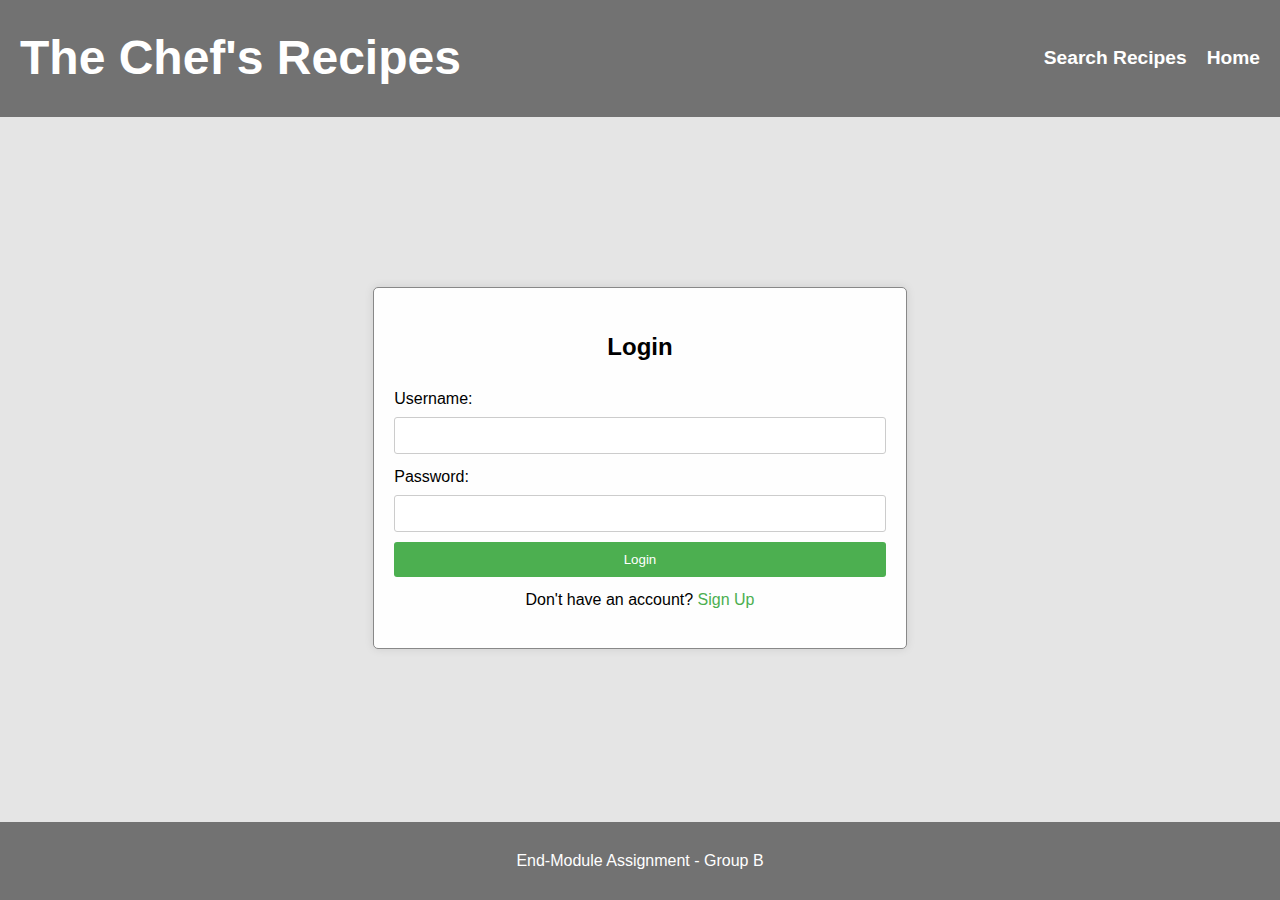
==== recipeswebsite/index.html @ 53a1ebff "added taras recipessearchpage" ====
<!DOCTYPE html>
<html lang="en">
<head>
    <meta charset="UTF-8">
    <meta name="viewport" content="width=device-width, initial-scale=1.0">
    <title>RecipesApp</title>
    <link rel="stylesheet" href="recipesstyles.css">
</head>
<body class="index-page">
    <div class="container">
        <!-- Header section with navigation menu -->
        <header role="banner">
            <h1 class="logo">The Chef's Recipes</h1>
            <nav role="navigation" aria-label="Main Navigation">
                <ul class="nav-list">
                    <!-- Styled HTML list for navigation -->
                    <li role="menuitem"><a href="recipessearch.html" title="Search Recipes">Search Recipes</a></li>
                    <li role="menuitem" aria-current="page"><a href="index.html" title="Go to HomePage">Home</a></li>
                </ul>
            </nav>
        </header>
        <main role="main">
            <!-- Login form (initially visible) -->
            <div id="loginForm" class="form-section">
                <h2>Login</h2>
                <form>
                    <label for="loginUsername">Username:</label>
                    <input type="text" id="loginUsername" name="username" required>
                    <label for="loginPassword">Password:</label>
                    <input type="password" id="loginPassword" name="password" required>
                    <button type="submit">Login</button>
                </form>
                <p>Don't have an account? <a href="#signupForm">Sign Up</a></p>
            </div>
        
            <!-- Sign-Up form (initially hidden) -->
            <div id="signupForm" class="form-section" style="display:none;">
                <h2>Sign Up</h2>
                <form>
                    <label for="signupUsername">Username:</label>
                    <input type="text" id="signupUsername" name="username" required>
                    <label for="signupPassword">Password:</label>
                    <input type="password" id="signupPassword" name="password" required>
                    <label for="signupEmail">Email:</label>
                    <input type="email" id="signupEmail" name="email" required>
                    <button type="submit">Sign Up</button>
                </form>
                <p>Already have an account? <a href="#loginForm">Login</a></p>
            </div>
        </main>
        <!-- Footer -->
        <footer role="contentinfo">
            <p>End-Module Assignment - Group B</p>
        </footer>
    </div>
</body>
</html>
---- recipeswebsite/recipesstyles.css ----
/* Styles for all pages */
body {
    font-family: Quicksand, sans-serif;
    line-height: 1.6;
    margin: 0;
    padding: 0;
    font-size: 16px;
    display: flex;
    flex-direction: column;
    min-height: 100vh;
}

.container {
    flex: 1;
    display: flex;
    flex-direction: column;
    margin: auto;
    width: 100%;
    overflow: hidden;
}

header {
    padding: 20px 20px;
    background-color: rgba(0, 0, 0, 0.5);
    display: flex;
    align-items: center;
    justify-content: space-between;
}

.logo {
    font-family: Lobster, sans-serif;
    color: #fff;
    padding: 0;
    margin: 0;
    font-size: 3em;
}

.nav-list {
    list-style: none;
    padding: 0;
    margin: 0;
    display: flex;
    align-items: center;
}

.nav-list li {
    margin-left: 20px;
}

.nav-list li a {
    text-decoration: none;
    color: #fff;
    font-weight: bold;
    font-size: 1.2em;
}

.nav-list li a:focus {
    outline: 2px solid #fff; /* White outline */
}

main {
    display: flex;
    margin-top: 10px;
    padding: 2vw;
    flex: 1;
    justify-content: center;
    align-items: center;
}

footer {
    background-color: rgba(0, 0, 0, 0.5);
    color: #fff;
    text-align: center;
    padding: 10px;
    margin-top: 1vw;
}

body.index-page {
    background: rgba(0, 0, 0, 0.1) url("images/table-served.jpg") no-repeat center center fixed;
    background-size: cover;
}

/* Form Styles */
.form-section {
    width: 40%;
    max-width: 500px;
    margin: auto;
    padding: 20px;
    background-color: #fefefe;
    border: 1px solid #888;
    border-radius: 5px;
    box-shadow: 0 0 10px rgba(0, 0, 0, 0.1);
}

.form-section h2 {
    text-align: center;
}

.form-section form {
    margin-top: 20px;
}

.form-section form label {
    display: block;
    margin-bottom: 5px;
}

.form-section form input[type="text"],
.form-section form input[type="password"],
.form-section form input[type="email"] {
    width: calc(100% - 22px);
    padding: 10px;
    margin-bottom: 10px;
    border: 1px solid #ccc;
    border-radius: 3px;
}

.form-section form button {
    width: 100%;
    padding: 10px;
    background-color: #4CAF50;
    color: white;
    border: none;
    border-radius: 3px;
    cursor: pointer;
}

.form-section form button:hover {
    background-color: #45a049;
}

.form-section p {
    text-align: center;
    margin-top: 10px;
}

.form-section p a {
    color: #4CAF50;
    text-decoration: none;
}

.form-section p a:hover {
    text-decoration: underline;
}

.profile-container {
    display: flex;
    flex-direction: column;
    align-items: center;
    justify-content: center;
    min-height: 100vh;
    padding: 20px;
}

.user-info,
.favorite-recipes {
    width: 100%;
    max-width: 800px;
    padding: 20px;
    margin-bottom: 20px;
    background-color: #f0f0f0;
    border-radius: 8px;
    box-shadow: 0 0 10px rgba(0, 0, 0, 0.1);
}

.user-info h2,
.favorite-recipes h2 {
    margin-bottom: 10px;
    font-size: 1.5em;
    color: #333;
}

/* Recipes Search Styles */
.apptizer-btn {
    background-image: url(images/appetizer.jpg);
    width: 300px;
    height: 300px;
    background-size: cover;
    background-position: no-repeat;
    background-position: center;
    border: none;
    position: relative;
    left: 50px;
    border-radius: 5%;
}

.main-btn {
    background-image: url(images/main.jpg);
    width: 300px;
    height: 300px;
    background-size: cover;
    background-position: no-repeat;
    background-position: center;
    border: none;
    position: relative;
    left: 100px;
    border-radius: 5%;
}

.side-btn {
    background-image: url(images/side.jpg);
    width: 300px;
    height: 300px;
    background-size: cover;
    background-position: no-repeat;
    background-position: center;
    border: none;
    position: relative;
    left: 150px;
    border-radius: 5%;
}

.dessert-btn {
    background-image: url(images/dessert.jpg);
    width: 300px;
    height: 300px;
    background-size: cover;
    background-position: no-repeat;
    background-position: center;
    border: none;
    position: relative;
    left: 200px;
    border-radius: 5%;
}

button:hover {
    opacity: 0.8;
}

.mainbutton-text {
    color: black;
    background-color: white;
    font-size: 50px;
    opacity: .6;
}

.meat-btn {
    background-image: url(images/meat.jpg);
    width: 200px;
    height: 200px;
    background-size: cover;
    background-position: no-repeat;
    background-position: center;
    border: none;
    border-radius: 50%;
}

.carbveggie-btn {
    background-image: url(images/carbveggie.png);
    width: 200px;
    height: 200px;
    background-size: cover;
    background-position: no-repeat;
    background-position: center;
    border: none;
    border-radius: 50%;
}

.sweet-btn {
    background-image: url(images/sweet.jpg);
    width: 200px;
    height: 200px;
    background-size: cover;
    background-position: no-repeat;
    background-position: center;
    border: none;
    border-radius: 50%;
}

.fruit-btn {
    background-image: url(images/fruit.jpg);
    width: 200px;
    height: 200px;
    background-size: cover;
    background-position: no-repeat;
    background-position: center;
    border: none;
    border-radius: 50%;
}

.ingredientbutton-text {
    color: black;
    background-color: white;
    font-size: 20px;
}
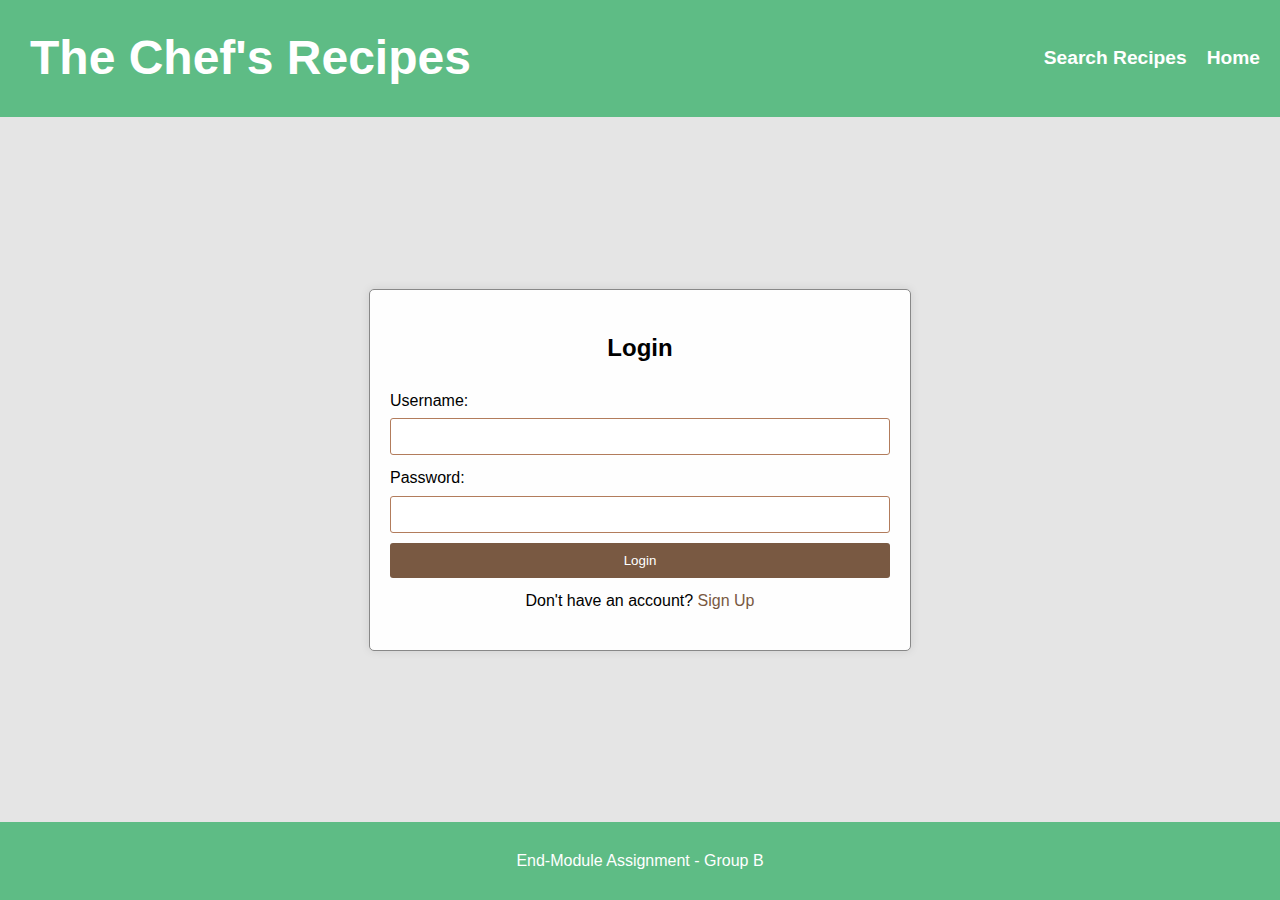
==== commit c0322514: "change to userprofile page - added modifiable color palette" ====
--- a/recipeswebsite/index.html
+++ b/recipeswebsite/index.html
@@ -6,7 +6,7 @@
     <title>RecipesApp</title>
     <link rel="stylesheet" href="recipesstyles.css">
 </head>
-<body class="index-page">
+<body>
     <div class="container">
         <!-- Header section with navigation menu -->
         <header role="banner">
@@ -19,7 +19,7 @@
                 </ul>
             </nav>
         </header>
-        <main role="main">
+        <main role="main" class="index-page-container">
             <!-- Login form (initially visible) -->
             <div id="loginForm" class="form-section">
                 <h2>Login</h2>
--- a/recipeswebsite/recipesstyles.css
+++ b/recipeswebsite/recipesstyles.css
@@ -1,3 +1,12 @@
+/* Color Palette */
+:root {
+    --primary-color: #5EBC85;
+    --secondary-color: #B27C5C;
+    --accent-color: #795942;
+    --text-color: #F4EFE5;
+    --background-color: #FCF9F0;
+}
+
 /* Styles for all pages */
 body {
     font-family: Quicksand, sans-serif;
@@ -21,7 +30,7 @@
 
 header {
     padding: 20px 20px;
-    background-color: rgba(0, 0, 0, 0.5);
+    background-color: var(--primary-color);
     display: flex;
     align-items: center;
     justify-content: space-between;
@@ -31,7 +40,7 @@
     font-family: Lobster, sans-serif;
     color: #fff;
     padding: 0;
-    margin: 0;
+    margin: 0 0 0 10px;
     font-size: 3em;
 }
 
@@ -55,27 +64,23 @@
 }
 
 .nav-list li a:focus {
-    outline: 2px solid #fff; /* White outline */
+    outline: 2px solid #fff;
 }
 
 main {
     display: flex;
-    margin-top: 10px;
-    padding: 2vw;
     flex: 1;
     justify-content: center;
-    align-items: center;
 }
 
 footer {
-    background-color: rgba(0, 0, 0, 0.5);
+    background-color: var(--primary-color);
     color: #fff;
     text-align: center;
     padding: 10px;
-    margin-top: 1vw;
-}
-
-body.index-page {
+}
+
+.index-page-container {
     background: rgba(0, 0, 0, 0.1) url("images/table-served.jpg") no-repeat center center fixed;
     background-size: cover;
 }
@@ -111,14 +116,14 @@
     width: calc(100% - 22px);
     padding: 10px;
     margin-bottom: 10px;
-    border: 1px solid #ccc;
+    border: 1px solid var(--secondary-color);
     border-radius: 3px;
 }
 
 .form-section form button {
     width: 100%;
     padding: 10px;
-    background-color: #4CAF50;
+    background-color: var(--accent-color);
     color: white;
     border: none;
     border-radius: 3px;
@@ -126,7 +131,7 @@
 }
 
 .form-section form button:hover {
-    background-color: #45a049;
+    background-color: var(--primary-color)49;
 }
 
 .form-section p {
@@ -135,7 +140,7 @@
 }
 
 .form-section p a {
-    color: #4CAF50;
+    color: var(--accent-color);
     text-decoration: none;
 }
 
@@ -143,143 +148,186 @@
     text-decoration: underline;
 }
 
+/* User Profile Styles */
 .profile-container {
+    width: 100%;
+    display: flex;
+    flex-direction: column;
+    padding: 20px;
+    background-color: var(--background-color);
+}
+
+.user-info div {
+    margin: 0 0 15px 20px;
+}
+
+.user-info h3 {
+    font-size: 1.2em;
+    margin: 0 0 0 20px;
+    color: var(--secondary-color);
+}
+
+.user-info p {
+    font-size: 1em;
+    color: var(--primary-color); /* Adjusted color for better readability */
+    margin: 0 20px 10px 0px;
+    padding: 10px;
+    background-color: #fff; /* Background color for the box */
+    border: 1px solid var(--secondary-color); /* Optional: Add a border */
+    border-radius: 10px; /* Optional: Rounded corners */
+}
+
+/* Recipes Search Styles */
+.recipe-search-container {
+    display: flex;
+    flex-direction: column;
+    padding: 20px;
+    background-color: var(--background-color);
+}
+
+.section-title {
+    font-size: 2.5em; 
+    margin-bottom: 20px;
+    text-align: left;
+    color: var(--accent-color);
+    position: relative;
+}
+
+.section-title::after {
+    content: '';
+    display: block;
+    width: 100%; 
+    height: 3px; 
+    background-color: var(--accent-color);
+    position: absolute;
+    bottom: -5px; 
+    left: 0; 
+}
+
+.category-buttons {
+    display: flex;
+    justify-content: space-around;
+    width: 100%;
+    margin: 10px 0;
+    flex-wrap: wrap;
+}
+
+.category-buttons .button-container {
     display: flex;
     flex-direction: column;
     align-items: center;
-    justify-content: center;
-    min-height: 100vh;
-    padding: 20px;
-}
-
-.user-info,
-.favorite-recipes {
-    width: 100%;
-    max-width: 800px;
-    padding: 20px;
-    margin-bottom: 20px;
-    background-color: #f0f0f0;
-    border-radius: 8px;
-    box-shadow: 0 0 10px rgba(0, 0, 0, 0.1);
-}
-
-.user-info h2,
-.favorite-recipes h2 {
-    margin-bottom: 10px;
+    margin: 10px;
+    flex: 1 1 20%;
+}
+
+.category-buttons button {
+    width: 100%;
+    padding-bottom: 100%;
+    border: none;
+    border-radius: 5%;
+    background-size: cover;
+    background-position: center;
+    position: relative;
+}
+
+.category-buttons .mainbutton-text {
+    margin-top: 10px;
     font-size: 1.5em;
-    color: #333;
-}
-
-/* Recipes Search Styles */
+    text-align: center;
+    color: var(--accent-color);
+}
+
 .apptizer-btn {
     background-image: url(images/appetizer.jpg);
-    width: 300px;
-    height: 300px;
-    background-size: cover;
-    background-position: no-repeat;
-    background-position: center;
-    border: none;
-    position: relative;
-    left: 50px;
-    border-radius: 5%;
 }
 
 .main-btn {
     background-image: url(images/main.jpg);
-    width: 300px;
-    height: 300px;
-    background-size: cover;
-    background-position: no-repeat;
-    background-position: center;
-    border: none;
-    position: relative;
-    left: 100px;
-    border-radius: 5%;
 }
 
 .side-btn {
     background-image: url(images/side.jpg);
-    width: 300px;
-    height: 300px;
-    background-size: cover;
-    background-position: no-repeat;
-    background-position: center;
-    border: none;
-    position: relative;
-    left: 150px;
-    border-radius: 5%;
 }
 
 .dessert-btn {
     background-image: url(images/dessert.jpg);
-    width: 300px;
-    height: 300px;
+}
+
+.ingredient-buttons {
+    display: grid;
+    grid-template-columns: repeat(8, 1fr);
+    gap: 10px;
+    width: 100%;
+    margin-top: 10px;
+}
+
+.ingredient-buttons .button-container {
+    display: flex;
+    flex-direction: column;
+    align-items: center;
+}
+
+.ingredient-buttons button {
+    width: 100%;
+    padding-bottom: 100%; 
+    border: none;
+    border-radius: 50%; 
     background-size: cover;
-    background-position: no-repeat;
     background-position: center;
-    border: none;
-    position: relative;
-    left: 200px;
-    border-radius: 5%;
+}
+
+.ingredient-buttons .ingredientbutton-text {
+    margin-top: 10px;
+    font-size: 1em;
+    text-align: center;
+    color: var(--accent-color);
 }
 
 button:hover {
     opacity: 0.8;
 }
 
-.mainbutton-text {
-    color: black;
-    background-color: white;
-    font-size: 50px;
-    opacity: .6;
-}
-
 .meat-btn {
     background-image: url(images/meat.jpg);
-    width: 200px;
-    height: 200px;
-    background-size: cover;
-    background-position: no-repeat;
-    background-position: center;
-    border: none;
-    border-radius: 50%;
 }
 
 .carbveggie-btn {
     background-image: url(images/carbveggie.png);
-    width: 200px;
-    height: 200px;
-    background-size: cover;
-    background-position: no-repeat;
-    background-position: center;
-    border: none;
-    border-radius: 50%;
 }
 
 .sweet-btn {
     background-image: url(images/sweet.jpg);
-    width: 200px;
-    height: 200px;
-    background-size: cover;
-    background-position: no-repeat;
-    background-position: center;
-    border: none;
-    border-radius: 50%;
 }
 
 .fruit-btn {
     background-image: url(images/fruit.jpg);
-    width: 200px;
-    height: 200px;
-    background-size: cover;
-    background-position: no-repeat;
-    background-position: center;
-    border: none;
-    border-radius: 50%;
-}
-
-.ingredientbutton-text {
-    color: black;
-    background-color: white;
-    font-size: 20px;
-}+}
+
+.search-results {
+    display: grid;
+    grid-template-columns: repeat(auto-fill, minmax(200px, 1fr));
+    gap: 20px;
+    margin-top: 10px;
+}
+
+.recipe-card {
+    border: 1px solid #ccc;
+    padding: 10px;
+    background-color: #fff;
+    border-radius: 5px;
+    display: flex;
+    flex-direction: column;
+}
+
+.recipe-card img {
+    width: 100%;
+    height: auto;
+    border-radius: 5px;
+}
+
+.recipe-card h3 {
+    margin-top: 10px;
+    font-size: 1.2em;
+    color: #333;
+    text-align: center;
+}
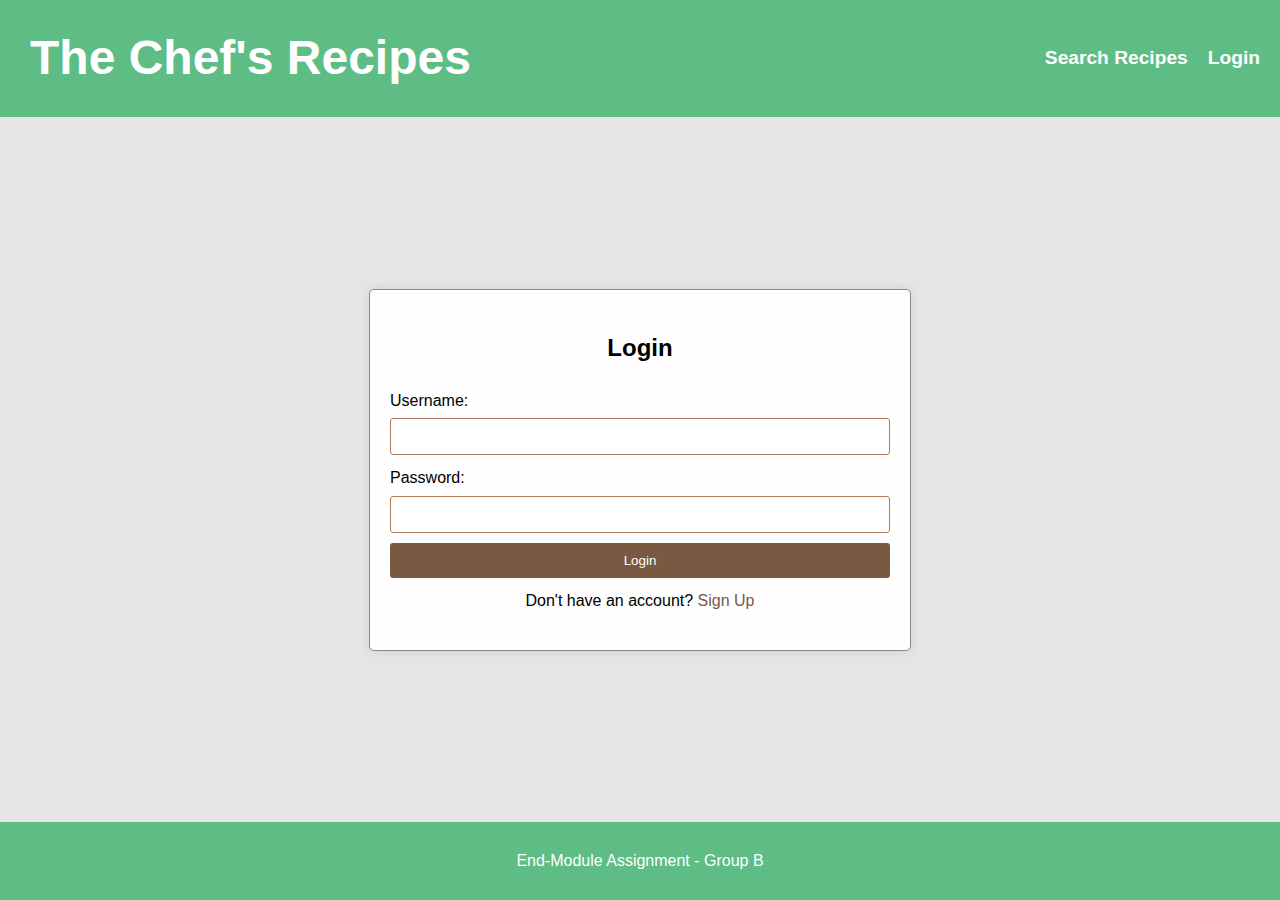
==== commit 96d5fff5: "session management functionality" ====
--- a/recipeswebsite/index.html
+++ b/recipeswebsite/index.html
@@ -1,11 +1,16 @@
 <!DOCTYPE html>
 <html lang="en">
+
 <head>
     <meta charset="UTF-8">
     <meta name="viewport" content="width=device-width, initial-scale=1.0">
     <title>RecipesApp</title>
     <link rel="stylesheet" href="recipesstyles.css">
+    <script src="login.js" defer></script>
+    <script src="signup.js" defer></script>
+    <script src="session.js" defer></script>
 </head>
+
 <body>
     <div class="container">
         <!-- Header section with navigation menu -->
@@ -15,37 +20,43 @@
                 <ul class="nav-list">
                     <!-- Styled HTML list for navigation -->
                     <li role="menuitem"><a href="recipessearch.html" title="Search Recipes">Search Recipes</a></li>
-                    <li role="menuitem" aria-current="page"><a href="index.html" title="Go to HomePage">Home</a></li>
+                    <!-- Login/Logout buttons -->
+                    <li id="loginButton" role="menuitem"><a href="index.html" title="Login">Login</a></li>
+                    <li id="logoutButton" role="menuitem" style="display:none;"><a href="#" title="Logout">Logout</a></li>
                 </ul>
             </nav>
         </header>
         <main role="main" class="index-page-container">
             <!-- Login form (initially visible) -->
-            <div id="loginForm" class="form-section">
+            <div id="loginFormSection" class="form-section">
                 <h2>Login</h2>
-                <form>
-                    <label for="loginUsername">Username:</label>
-                    <input type="text" id="loginUsername" name="username" required>
-                    <label for="loginPassword">Password:</label>
-                    <input type="password" id="loginPassword" name="password" required>
+                <form id="loginForm" action="login.php" method="POST">
+                    <label for="username">Username:</label>
+                    <input type="text" id="username" name="username" required>
+                    <label for="password">Password:</label>
+                    <input type="password" id="password" name="password" required>
                     <button type="submit">Login</button>
                 </form>
-                <p>Don't have an account? <a href="#signupForm">Sign Up</a></p>
+                <p>Don't have an account? <a href="#" id="showSignup">Sign Up</a></p>
             </div>
-        
+
             <!-- Sign-Up form (initially hidden) -->
-            <div id="signupForm" class="form-section" style="display:none;">
+            <div id="signupFormSection" class="form-section" style="display:none;">
                 <h2>Sign Up</h2>
-                <form>
+                <form id="signupForm" action="signup.php" method="POST">
                     <label for="signupUsername">Username:</label>
                     <input type="text" id="signupUsername" name="username" required>
+                    <label for="signupFirstname">First Name:</label>
+                    <input type="text" id="signupFirstname" name="firstname" required>
+                    <label for="signupLastname">Last Name:</label>
+                    <input type="text" id="signupLastname" name="lastname" required>
                     <label for="signupPassword">Password:</label>
                     <input type="password" id="signupPassword" name="password" required>
                     <label for="signupEmail">Email:</label>
                     <input type="email" id="signupEmail" name="email" required>
                     <button type="submit">Sign Up</button>
                 </form>
-                <p>Already have an account? <a href="#loginForm">Login</a></p>
+                <p>Already have an account? <a href="#" id="showLogin">Login</a></p>
             </div>
         </main>
         <!-- Footer -->
@@ -54,4 +65,5 @@
         </footer>
     </div>
 </body>
-</html>
+
+</html>--- a/recipeswebsite/recipesstyles.css
+++ b/recipeswebsite/recipesstyles.css
@@ -255,7 +255,7 @@
 
 .ingredient-buttons {
     display: grid;
-    grid-template-columns: repeat(8, 1fr);
+    grid-template-columns: repeat(6, 1fr);
     gap: 10px;
     width: 100%;
     margin-top: 10px;
@@ -287,20 +287,52 @@
     opacity: 0.8;
 }
 
-.meat-btn {
-    background-image: url(images/meat.jpg);
-}
-
-.carbveggie-btn {
-    background-image: url(images/carbveggie.png);
-}
-
-.sweet-btn {
-    background-image: url(images/sweet.jpg);
-}
-
-.fruit-btn {
-    background-image: url(images/fruit.jpg);
+.chicken-btn {
+    background-image: url(images/chicken.jpg);
+}
+
+.flour-btn {
+    background-image: url(images/flour.jpg);
+}
+
+.yogurt-btn {
+    background-image: url(images/yogurt.jpg);
+}
+
+.courgette-btn {
+    background-image: url(images/courgette.jpeg);
+}
+
+.eggs-btn {
+    background-image: url(images/eggs.jpg);
+}
+
+.rice-btn {
+    background-image: url(images/rice.jpeg);
+}
+
+.potatoes-btn {
+    background-image: url(images/potatoes.webp);
+}
+
+.pear-btn {
+    background-image: url(images/pear.webp);
+}
+
+.carrot-btn {
+    background-image: url(images/carrot.webp);
+}
+
+.banana-btn {
+    background-image: url(images/banana.jpeg);
+}
+
+.spinach-btn {
+    background-image: url(images/spinach.jpg);
+}
+
+.peas-btn {
+    background-image: url(images/peas.jpg);
 }
 
 .search-results {
@@ -311,18 +343,29 @@
 }
 
 .recipe-card {
-    border: 1px solid #ccc;
-    padding: 10px;
-    background-color: #fff;
+    display: flex; 
+    flex-direction: column; 
+    align-items: center; 
+    text-align: center;
+    width: 200px;
+    margin-right: 20px; 
+}
+
+.recipe-button {
+    border: none;
+    background: none;
+    padding: 0;
+    cursor: pointer;
+}
+
+.recipe-button img {
+    width: 100%; /* Make the image fill its container */
     border-radius: 5px;
-    display: flex;
-    flex-direction: column;
-}
-
-.recipe-card img {
-    width: 100%;
-    height: auto;
-    border-radius: 5px;
+    transition: transform 0.2s ease; /* Smooth transition for hover effect */
+}
+
+.recipe-button:hover img {
+    transform: scale(1.1); /* Scale up the image slightly on hover */
 }
 
 .recipe-card h3 {
@@ -331,3 +374,30 @@
     color: #333;
     text-align: center;
 }
+
+/* Recipes Page Styles */
+.recipe-page-container {
+    display: flex;
+    flex-direction: column;
+    padding: 20px;
+    background-color: var(--background-color);
+}
+
+.recipepicture img{
+    width: 100%;
+}
+
+.time-blocks {
+    display: flex;
+    flex-direction: row;
+    justify-content: space-evenly; 
+    border-top: 1px solid var(--accent-color);
+}
+
+.ingredients {
+    border-top: 1px solid var(--accent-color);
+}
+
+.cooking-instructions {
+    border-top: 1px solid var(--accent-color);
+}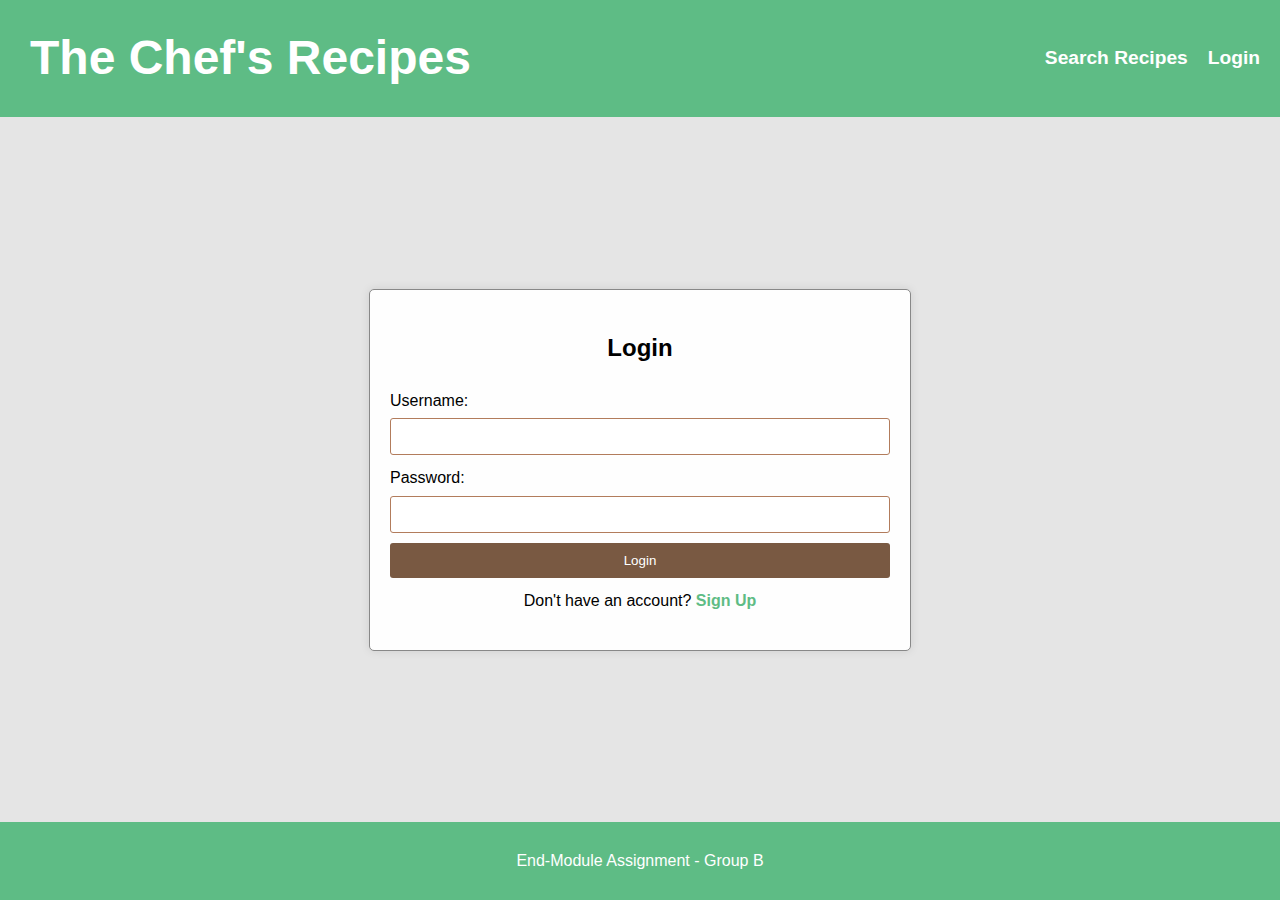
==== commit 7fcc9843: "little changes to CSS - the logo in the nav bar is now the home button" ====
--- a/recipeswebsite/index.html
+++ b/recipeswebsite/index.html
@@ -20,9 +20,9 @@
                 <ul class="nav-list">
                     <!-- Styled HTML list for navigation -->
                     <li role="menuitem"><a href="recipessearch.html" title="Search Recipes">Search Recipes</a></li>
-                    <!-- Login/Logout buttons -->
                     <li id="loginButton" role="menuitem"><a href="index.html" title="Login">Login</a></li>
                     <li id="logoutButton" role="menuitem" style="display:none;"><a href="#" title="Logout">Logout</a></li>
+                    <li id="profileLink" role="menuitem" style="display:none;"><a href="userprofile.html" title="View Profile">Profile</a></li>
                 </ul>
             </nav>
         </header>
--- a/recipeswebsite/recipesstyles.css
+++ b/recipeswebsite/recipesstyles.css
@@ -42,6 +42,11 @@
     padding: 0;
     margin: 0 0 0 10px;
     font-size: 3em;
+}
+
+.logo a {
+    text-decoration: none; 
+    color: inherit; 
 }
 
 .nav-list {
@@ -131,7 +136,7 @@
 }
 
 .form-section form button:hover {
-    background-color: var(--primary-color)49;
+    background-color: var(--secondary-color);
 }
 
 .form-section p {
@@ -140,8 +145,9 @@
 }
 
 .form-section p a {
-    color: var(--accent-color);
+    color: var(--primary-color);
     text-decoration: none;
+    font-weight: bold;
 }
 
 .form-section p a:hover {
@@ -168,13 +174,13 @@
 }
 
 .user-info p {
-    font-size: 1em;
-    color: var(--primary-color); /* Adjusted color for better readability */
+    font-size: 1.5em;
+    color: var(--primary-color); 
     margin: 0 20px 10px 0px;
     padding: 10px;
-    background-color: #fff; /* Background color for the box */
-    border: 1px solid var(--secondary-color); /* Optional: Add a border */
-    border-radius: 10px; /* Optional: Rounded corners */
+    background-color: #fff; 
+    border: 1px solid var(--secondary-color); 
+    border-radius: 10px; 
 }
 
 /* Recipes Search Styles */
@@ -256,8 +262,7 @@
 .ingredient-buttons {
     display: grid;
     grid-template-columns: repeat(6, 1fr);
-    gap: 10px;
-    width: 100%;
+    gap: 20px;
     margin-top: 10px;
 }
 
@@ -335,6 +340,44 @@
     background-image: url(images/peas.jpg);
 }
 
+.time-buttons {
+    display: flex;
+    justify-content: space-around;
+    margin: 10px 0;
+    flex-wrap: wrap;
+}
+
+.time-buttons .button-container {
+    display: flex;
+    flex-direction: column;
+}
+
+.time-buttons button {
+    width: 150px;
+    padding-bottom: 100%; 
+    border: none;
+    border-radius: 50%; 
+    background-size: cover;
+    background-position: center;
+}
+
+.time-buttons .timebutton-text {
+    margin-top: 10px;
+    font-size: 1em;
+    text-align: center;
+    color: var(--accent-color);
+}
+
+.short-btn {
+    background-image: url(images/short_time.png);
+}
+.medium-btn {
+    background-image: url(images/medium_time.png);
+}
+.long-btn {
+    background-image: url(images/long_time.png);
+}
+
 .search-results {
     display: grid;
     grid-template-columns: repeat(auto-fill, minmax(200px, 1fr));
@@ -345,10 +388,7 @@
 .recipe-card {
     display: flex; 
     flex-direction: column; 
-    align-items: center; 
-    text-align: center;
-    width: 200px;
-    margin-right: 20px; 
+    align-items: center;  
 }
 
 .recipe-button {
@@ -359,13 +399,13 @@
 }
 
 .recipe-button img {
-    width: 100%; /* Make the image fill its container */
+    width: 100%;
     border-radius: 5px;
-    transition: transform 0.2s ease; /* Smooth transition for hover effect */
+    transition: transform 0.2s ease;
 }
 
 .recipe-button:hover img {
-    transform: scale(1.1); /* Scale up the image slightly on hover */
+    transform: scale(1.1);
 }
 
 .recipe-card h3 {
@@ -383,7 +423,28 @@
     background-color: var(--background-color);
 }
 
-.recipepicture img{
+.title-favorite-container {
+    display: flex;
+    align-items: baseline;
+    justify-content: space-between;
+    width: 100%;
+}
+
+.recipe-title {
+    font-size: 2.5em; 
+    margin-bottom: 10px;
+    text-align: left;
+    color: var(--accent-color);
+    position: relative;
+}
+
+#favorite-icon {
+    font-size: 2em;
+    cursor: pointer;
+    color: var(--accent-color);
+}
+
+.recipepicture img {
     width: 100%;
 }
 
@@ -400,4 +461,75 @@
 
 .cooking-instructions {
     border-top: 1px solid var(--accent-color);
+}
+
+/* Rating Stars Styles */
+.rating-container {
+    display: flex;
+    flex-direction: column;
+    align-items: center;
+    justify-content: flex-start;
+    margin-bottom: 20px;
+    border-top: 3px solid var(--accent-color); 
+    border-bottom: 3px solid var(--accent-color); 
+    padding-top: 10px; 
+    padding-bottom: 10px; 
+}
+
+#average-rating {
+    font-size: 1.2em;
+    margin-bottom: 10px;
+}
+
+.rating-actions {
+    display: flex;
+    flex-direction: row;
+    align-items: center;
+}
+
+#rating-stars {
+    font-size: 2em;
+    color: #ddd;
+}
+
+.rating-star {
+    cursor: pointer;
+    transition: color 0.2s;
+}
+
+.rating-star.selected {
+    color: #f39c12; /* Gold color for selected stars */
+}
+
+#submit-rating {
+    padding: 10px 20px;
+    font-size: 14px;
+    cursor: pointer;
+    margin-left: 30px;
+    background-color: var(--primary-color);
+    border-radius: 5px;
+    border: none;
+    color: white;
+}
+
+@media screen and (max-width: 768px) {
+    .category-buttons {
+        flex-wrap: nowrap;
+    }
+    .ingredient-buttons {
+        flex-wrap: nowrap;
+    }
+
+    .section-title {
+        flex-wrap: nowrap;
+        font-size: 1.8em;
+    }
+    .nav-list {
+        margin-top: 10px;
+    }
+
+    .nav-list li a {
+        font-size: 1em;
+    }
+
 }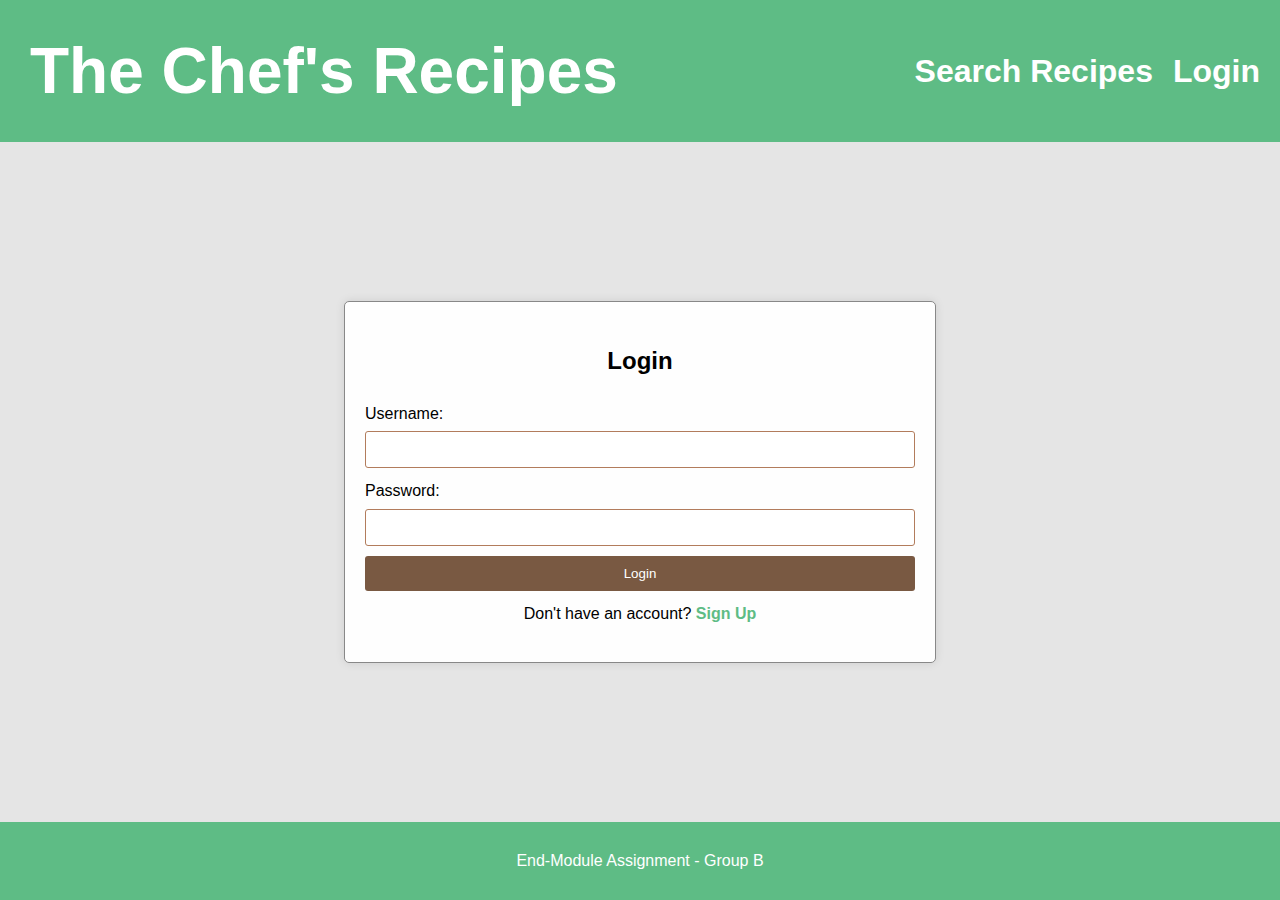
==== commit c1b6efbb: "improved accessibility" ====
--- a/recipeswebsite/index.html
+++ b/recipeswebsite/index.html
@@ -14,21 +14,21 @@
 <body>
     <div class="container">
         <!-- Header section with navigation menu -->
-        <header role="banner">
+        <header>
             <h1 class="logo">The Chef's Recipes</h1>
             <nav role="navigation" aria-label="Main Navigation">
-                <ul class="nav-list">
+                <ul class="nav-list" role="menubar">
                     <!-- Styled HTML list for navigation -->
-                    <li role="menuitem"><a href="recipessearch.html" title="Search Recipes">Search Recipes</a></li>
-                    <li id="loginButton" role="menuitem"><a href="index.html" title="Login">Login</a></li>
-                    <li id="logoutButton" role="menuitem" style="display:none;"><a href="#" title="Logout">Logout</a></li>
-                    <li id="profileLink" role="menuitem" style="display:none;"><a href="userprofile.html" title="View Profile">Profile</a></li>
+                    <li><a href="recipessearch.html" role="menuitem" title="Search Recipes">Search Recipes</a></li>
+                    <li id="profileLink" style="display:none;"><a href="userprofile.html" role="menuitem" title="View Profile">Profile</a></li>
+                    <li id="loginButton"><a href="index.html" role="menuitem" title="Login">Login</a></li>
+                    <li id="logoutButton" style="display:none;"><a href="#" role="menuitem" title="Logout">Logout</a></li>
                 </ul>
             </nav>
         </header>
         <main role="main" class="index-page-container">
             <!-- Login form (initially visible) -->
-            <div id="loginFormSection" class="form-section">
+            <section id="loginFormSection" class="form-section" aria-labelledby="loginHeading">
                 <h2>Login</h2>
                 <form id="loginForm" action="login.php" method="POST">
                     <label for="username">Username:</label>
@@ -37,11 +37,11 @@
                     <input type="password" id="password" name="password" required>
                     <button type="submit">Login</button>
                 </form>
-                <p>Don't have an account? <a href="#" id="showSignup">Sign Up</a></p>
-            </div>
+                <p>Don't have an account? <a href="#" id="showSignup" aria-controls="signupFormSection">Sign Up</a></p>
+            </section>
 
             <!-- Sign-Up form (initially hidden) -->
-            <div id="signupFormSection" class="form-section" style="display:none;">
+            <section id="signupFormSection" class="form-section" style="display:none;" aria-labelledby="signupHeading">
                 <h2>Sign Up</h2>
                 <form id="signupForm" action="signup.php" method="POST">
                     <label for="signupUsername">Username:</label>
@@ -56,8 +56,8 @@
                     <input type="email" id="signupEmail" name="email" required>
                     <button type="submit">Sign Up</button>
                 </form>
-                <p>Already have an account? <a href="#" id="showLogin">Login</a></p>
-            </div>
+                <p>Already have an account? <a href="#" id="showLogin" aria-controls="loginFormSection">Login</a></p>
+            </section>
         </main>
         <!-- Footer -->
         <footer role="contentinfo">
--- a/recipeswebsite/recipesstyles.css
+++ b/recipeswebsite/recipesstyles.css
@@ -41,7 +41,7 @@
     color: #fff;
     padding: 0;
     margin: 0 0 0 10px;
-    font-size: 3em;
+    font-size: 4em;
 }
 
 .logo a {
@@ -65,7 +65,7 @@
     text-decoration: none;
     color: #fff;
     font-weight: bold;
-    font-size: 1.2em;
+    font-size: 2em;
 }
 
 .nav-list li a:focus {
@@ -92,8 +92,8 @@
 
 /* Form Styles */
 .form-section {
-    width: 40%;
-    max-width: 500px;
+    width: 50%;
+    max-width: 550px;
     margin: auto;
     padding: 20px;
     background-color: #fefefe;
@@ -192,7 +192,7 @@
 }
 
 .section-title {
-    font-size: 2.5em; 
+    font-size: 3em; 
     margin-bottom: 20px;
     text-align: left;
     color: var(--accent-color);
@@ -236,9 +236,14 @@
     position: relative;
 }
 
+.category-buttons button.selected {
+    border: 4px solid var(--primary-color);
+    box-shadow: 0 4px 8px rgba(0, 0, 0, 0.4); 
+}
+
 .category-buttons .mainbutton-text {
     margin-top: 10px;
-    font-size: 1.5em;
+    font-size: 2em;
     text-align: center;
     color: var(--accent-color);
 }
@@ -263,7 +268,7 @@
     display: grid;
     grid-template-columns: repeat(6, 1fr);
     gap: 20px;
-    margin-top: 10px;
+    margin: 10px 0;
 }
 
 .ingredient-buttons .button-container {
@@ -281,9 +286,14 @@
     background-position: center;
 }
 
+.ingredient-buttons button.selected {
+    border: 4px solid var(--primary-color);
+    box-shadow: 0 4px 8px rgba(0, 0, 0, 0.4);
+}
+
 .ingredient-buttons .ingredientbutton-text {
     margin-top: 10px;
-    font-size: 1em;
+    font-size: 2em;
     text-align: center;
     color: var(--accent-color);
 }
@@ -353,7 +363,7 @@
 }
 
 .time-buttons button {
-    width: 150px;
+    width: 250px;
     padding-bottom: 100%; 
     border: none;
     border-radius: 50%; 
@@ -361,9 +371,14 @@
     background-position: center;
 }
 
+.time-buttons button.selected {
+    border: 4px solid var(--primary-color);
+    box-shadow: 0 4px 8px rgba(0, 0, 0, 0.4);
+}
+
 .time-buttons .timebutton-text {
     margin-top: 10px;
-    font-size: 1em;
+    font-size: 2em;
     text-align: center;
     color: var(--accent-color);
 }
@@ -380,7 +395,7 @@
 
 .search-results {
     display: grid;
-    grid-template-columns: repeat(auto-fill, minmax(200px, 1fr));
+    grid-template-columns: repeat(auto-fill, minmax(400px, 1fr));
     gap: 20px;
     margin-top: 10px;
 }
@@ -410,7 +425,7 @@
 
 .recipe-card h3 {
     margin-top: 10px;
-    font-size: 1.2em;
+    font-size: 2em;
     color: #333;
     text-align: center;
 }
@@ -498,7 +513,7 @@
 }
 
 .rating-star.selected {
-    color: #f39c12; /* Gold color for selected stars */
+    color: #f39c12; 
 }
 
 #submit-rating {
@@ -513,17 +528,47 @@
 }
 
 @media screen and (max-width: 768px) {
-    .category-buttons {
-        flex-wrap: nowrap;
-    }
-    .ingredient-buttons {
-        flex-wrap: nowrap;
+    .logo {
+        font-size: 2em;
+    }
+    
+    .nav-list li a {
+        font-size: 1.5em;
+    }
+
+    .category-buttons .mainbutton-text {
+        font-size: 1em;
+    }
+
+    .ingredient-buttons .ingredientbutton-text {
+        font-size: 1em;
+    }
+
+    .time-buttons button {
+        width: 150px;
+    }
+
+    .time-buttons .timebutton-text {
+        font-size: 1em;
+    }
+
+    .search-results {
+        grid-template-columns: repeat(auto-fill, minmax(200px, 1fr));
+    }
+
+    .recipe-card h3 {
+        font-size: 1.2em;
     }
 
     .section-title {
         flex-wrap: nowrap;
         font-size: 1.8em;
     }
+
+    .recipe-title {
+        font-size: 2em; 
+    }
+
     .nav-list {
         margin-top: 10px;
     }
